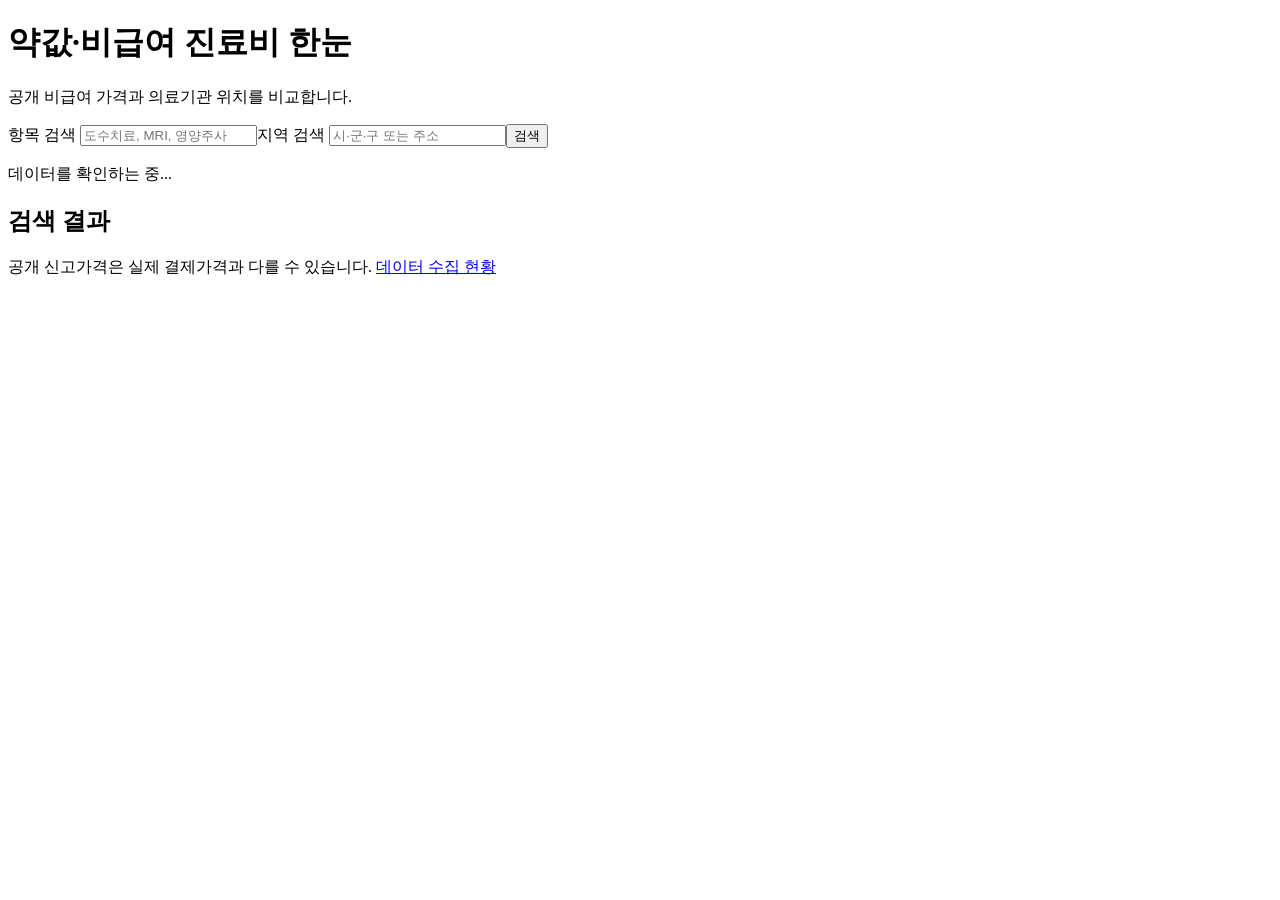
==== index.html @ 5a4e24bf "Initialize medical price Hannun: index.html" ====
<!doctype html><html lang="ko"><head><meta charset="utf-8"><meta name="viewport" content="width=device-width,initial-scale=1"><title>약값·비급여 진료비 한눈</title><link rel="stylesheet" href="style.css"></head><body><header><h1>약값·비급여 진료비 한눈</h1><p>공개 비급여 가격과 의료기관 위치를 비교합니다.</p></header><main><section class="toolbar"><label>항목 검색 <input id="query" placeholder="도수치료, MRI, 영양주사"></label><label>지역 검색 <input id="region" placeholder="시·군·구 또는 주소"></label><button id="search">검색</button></section><p id="status" role="status">데이터를 확인하는 중...</p><div id="map" aria-label="의료기관 지도"></div><section><h2>검색 결과</h2><div id="results"></div></section></main><footer>공개 신고가격은 실제 결제가격과 다를 수 있습니다. <a href="data-status.html">데이터 수집 현황</a></footer><script src="app.js"></script></body></html>
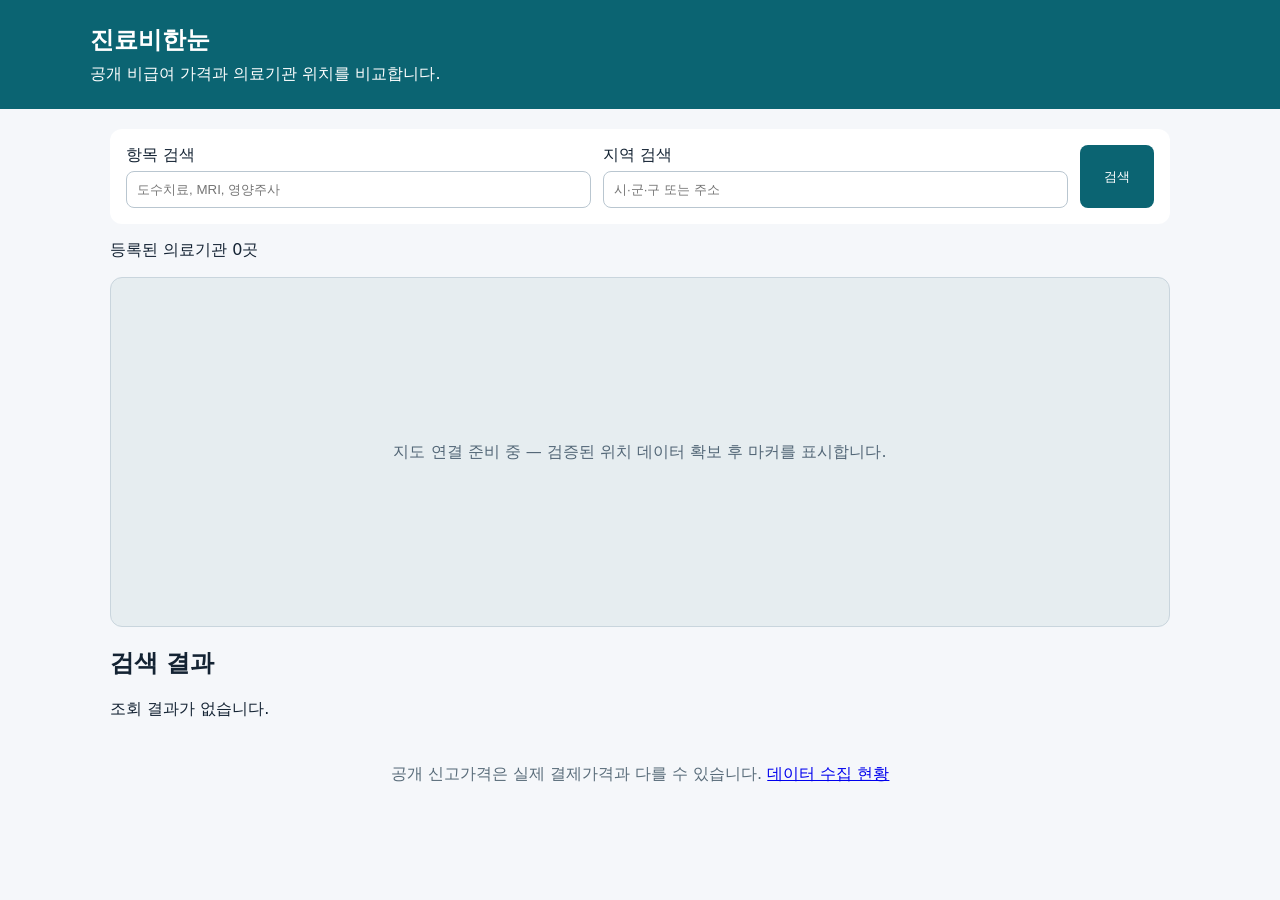
==== commit 5a857a4a: "Brand service as 진료비한눈" ====
--- a/index.html
+++ b/index.html
@@ -1 +1 @@
-<!doctype html><html lang="ko"><head><meta charset="utf-8"><meta name="viewport" content="width=device-width,initial-scale=1"><title>약값·비급여 진료비 한눈</title><link rel="stylesheet" href="style.css"></head><body><header><h1>약값·비급여 진료비 한눈</h1><p>공개 비급여 가격과 의료기관 위치를 비교합니다.</p></header><main><section class="toolbar"><label>항목 검색 <input id="query" placeholder="도수치료, MRI, 영양주사"></label><label>지역 검색 <input id="region" placeholder="시·군·구 또는 주소"></label><button id="search">검색</button></section><p id="status" role="status">데이터를 확인하는 중...</p><div id="map" aria-label="의료기관 지도"></div><section><h2>검색 결과</h2><div id="results"></div></section></main><footer>공개 신고가격은 실제 결제가격과 다를 수 있습니다. <a href="data-status.html">데이터 수집 현황</a></footer><script src="app.js"></script></body></html>+<!doctype html><html lang="ko"><head><meta charset="utf-8"><meta name="viewport" content="width=device-width,initial-scale=1"><title>진료비한눈</title><link rel="stylesheet" href="style.css"></head><body><header><h1>진료비한눈</h1><p>공개 비급여 가격과 의료기관 위치를 비교합니다.</p></header><main><section class="toolbar"><label>항목 검색 <input id="query" placeholder="도수치료, MRI, 영양주사"></label><label>지역 검색 <input id="region" placeholder="시·군·구 또는 주소"></label><button id="search">검색</button></section><p id="status" role="status">데이터를 확인하는 중...</p><div id="map" aria-label="의료기관 지도"></div><section><h2>검색 결과</h2><div id="results"></div></section></main><footer>공개 신고가격은 실제 결제가격과 다를 수 있습니다. <a href="data-status.html">데이터 수집 현황</a></footer><script src="app.js"></script></body></html>
--- a/style.css
+++ b/style.css
@@ -0,0 +1 @@
+:root{font-family:system-ui,-apple-system,sans-serif;color:#142333;background:#f5f7fa}*{box-sizing:border-box}body{margin:0}header{background:#0b6472;color:white;padding:24px max(20px,calc((100vw - 1100px)/2))}h1{margin:0 0 8px;font-size:1.5rem}header p{margin:0}main{max-width:1100px;margin:auto;padding:20px}.toolbar{display:flex;gap:12px;flex-wrap:wrap;background:white;padding:16px;border-radius:12px}.toolbar label{flex:1;min-width:200px}input{display:block;width:100%;padding:10px;margin-top:5px;border:1px solid #b9c6d0;border-radius:8px}button{border:0;border-radius:8px;background:#0b6472;color:white;padding:12px 24px;cursor:pointer}#map{height:350px;background:#e6edf0;border:1px solid #c9d5dd;border-radius:12px;display:grid;place-items:center;color:#536777}#results article{background:white;border:1px solid #dbe3e8;border-radius:10px;padding:16px;margin:10px 0}footer{text-align:center;padding:24px;color:#596c7a}
